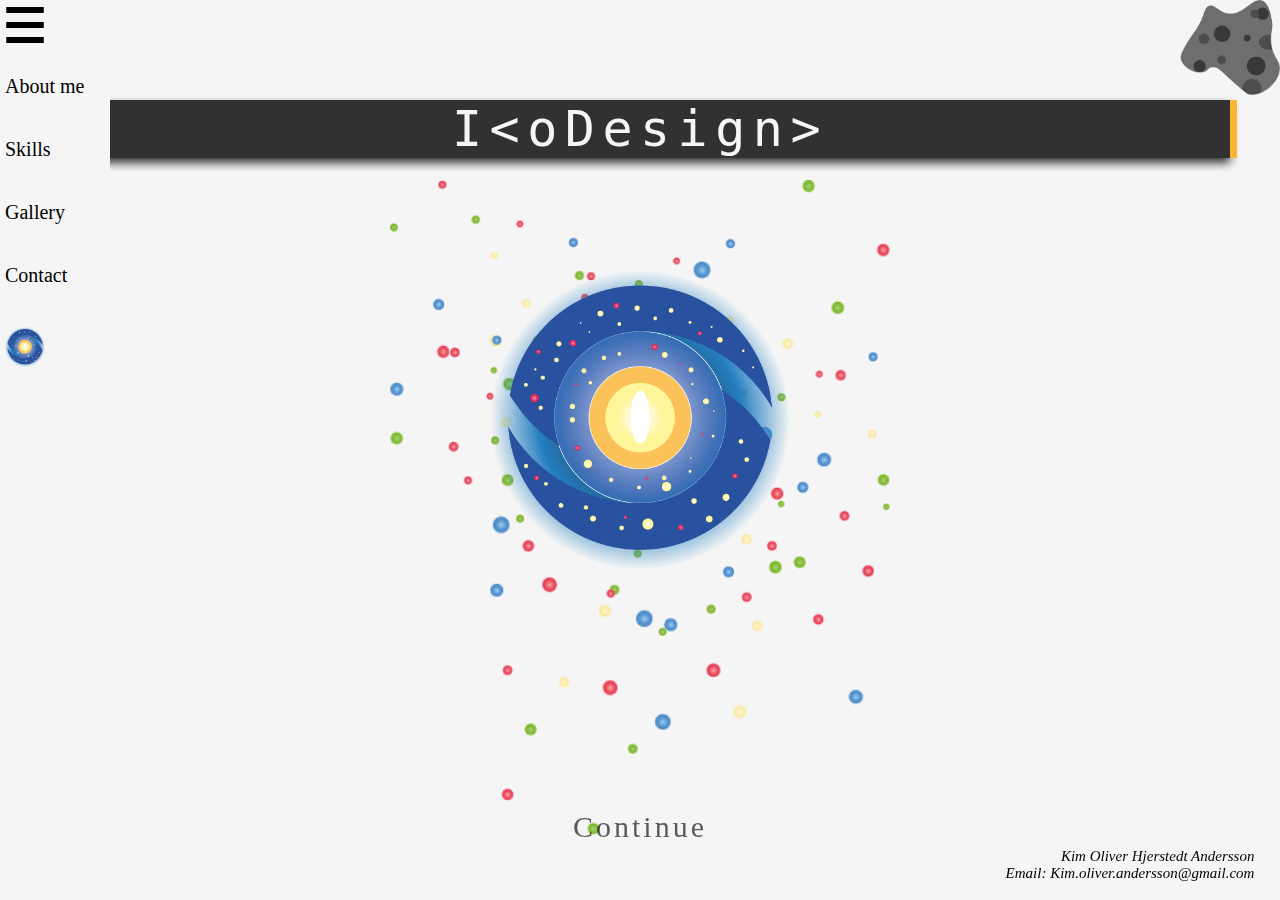
==== index.html @ 3a37c6e2 "html rettskrivning ferdig" ====
<!DOCTYPE HTML SYSTEM>
<html>

<head>
<meta name="viewport" content="width=device-width, initial-scale=1">
 <title>Kim Oliver H. Andersson Portfolio</title>   
 <link rel="stylesheet" type="text/css" href="css/general%20elements.css">  
 <link rel="stylesheet" type="text/css" href="css/frontstyle.css"> 
     <link rel="stylesheet" type="text/css" href="css/general%20elements.css"> 
<link rel="stylesheet" type="text/css" href="css/meny%20som%20kommer%20senere.css">
    
<link rel="icon" href="images/Mitt/Galaxy.png">    
</head>
<body>
 
  <div id="b2"><div class="typewriter">I&lt;oDesign&gt;</div>
      
      
      
      <a href="About%20me.html" id="Continue">Continue</a>
      
      
      
      
    </div>
    
<div class="Drop">
    <img id="dropm"  alt="Droppdownmenyknapp" src="images/Meny.png">
    <div class="DropCont">
    
    
    <a class="drops" href="About%20me.html">About me</a>
    <a class="drops" href="Skills.html">Skills</a>   
    <a class="drops" href="Gallery.html">Gallery</a>
     <a class="drops" href="Contact.html">Contact</a>
        <a class="drops" href="index.html"><img src="images/Mitt/Galaxy.png " alt="galakse1" width=40px height="40px"></a> 
    </div>
</div>
    
    
<img id="galaxy" alt="galakse" src="images/Mitt/Galaxy.png">    
 <img id="star1" alt="stjerner1" src="images/Mitt/stars1.png">    
<img id="star2" alt="stjerner2" src="images/Mitt/stars2.png">    
  <img id="star3" alt="stjerner3" src="images/Mitt/stars3.png">   
    <img id="komet" alt="comet" src="images/Mitt/comet.png">  
    
<a id="Kontakt" href="Contact.html">Kim Oliver Hjerstedt Andersson <br>
    Email: Kim.oliver.andersson@gmail.com</a>

</body>


</html>
---- css/frontstyle.css ----
body{

background-attachment: fixed;
    background-position: center;
    background-repeat: no-repeat;
    background-size: cover;
    background-color: whitesmoke;

    
}

#Continue{
    position:fixed;
    color: black;
    text-decoration-line: none;
    top: 90%;
    text-align: center;
    align-content: center;
    left: 0;
    right: 0;
    font-size: 30;
    width: 200;
    opacity: 0.8;
    margin: auto;
    z-index: 1;
}
#Continue:hover{
    
    color: orange;
    text-shadow: 20px;
font-size: 40;
}

#Kontakt{
    font-style: italic;
    font-size: 15;
    position: fixed;
    bottom: 0;
    right: 2%;
    bottom: 2%;
    text-align: right
}
#Kontakt:hover{
    color: orange;
    opacity: 0.5;
}


/*typing*/

/* The typing effect */
@keyframes typo {
    from :{0}

    to:{100%}
    }

/* The typewriter cursor effect */
@keyframes blink-caret {

  from, to { border-color: transparent }
  50% { border-color: orange; }
 }
i{width: auto;
position: relative;
margin: auto;
right: 0;
bottom: 0;
}
#b2{
text-align: center;
color: whitesmoke;
font-family: fantasy;
font-size: 50;
letter-spacing: 3px;
position: relative;
background-color: black;
  color:whitesmoke;
width: 100%;
opacity: 0.8;
z-index: 2;
left: 0;
right: 0;
top: 50px;
margin: auto;
box-shadow: 0px 5px 10px #000000;
border-radius:00px  00px  00px 30px ;
padding: 0px;
}


.typewriter{
    font-family: monospace;
  overflow: hidden; /* Ensures the content is not revealed until the animation */
  border-right: .15em solid orange; /* The typwriter cursor */
  white-space: nowrap; /* Keeps the content on a single line */
  margin: 0 auto; /* Gives that scrolling effect as the typing happens */
  letter-spacing: .15em; /* Adjust as needed */
  animation: blink-caret .5s step-end infinite, typo 3.5s steps(30, end);  
width: 100%
}

#galaxy{
    
    position: fixed;
    top: 30%;
    left: 0;
    right: 0;
    width: 300px;
    height: auto;
    margin: auto;
    z-index: 1;
    /*Galaxy spin*/


 -webkit-animation-name: spin;
    -webkit-animation-duration: 16000ms;
    -webkit-animation-iteration-count: infinite;
    -webkit-animation-timing-function: linear;

    -moz-animation-name: spin;
    -moz-animation-duration: 16000ms;
    -moz-animation-iteration-count: infinite;
    -moz-animation-timing-function: linear;

    -ms-animation-name: spin;
    -ms-animation-duration: 16000ms;
    -ms-animation-iteration-count: infinite;
    -ms-animation-timing-function: linear;

    animation-name: spin;
    animation-duration: 16000ms;
    animation-iteration-count: infinite;
    animation-timing-function: linear;
    
     transition: all .5s ease-in-out;
}




#galaxy:hover{
    width: 25%;
    height: auto;
    top: 25%;
    transform: scale(1.1);
}

/*Galaxy spin*/




    @-ms-keyframes spin { 
        from { 
            -ms-transform: rotate(0deg); 
        } to { 
            -ms-transform: rotate(-360deg); 
        }
    }
    @-moz-keyframes spin { 
        from { 
            -moz-transform: rotate(0deg); 
        } to { 
            -moz-transform: rotate(-360deg); 
        }
    }
    @-webkit-keyframes spin { 
        from { 
            -webkit-transform: rotate(0deg); 
        } to { 
            -webkit-transform: rotate(-360deg); 
        }
    }
    @keyframes spin { 
        from { 
            transform: rotate(0deg); 
        } to { 
            transform: rotate(-360deg); }}

/*stars*/
        
        
        
        #star1{
    
      position: fixed;
    top: 30%;
    left: 0;
    right: 0;
    width: 500px;
    height: auto;
    margin: auto;
  
   animation-name: fade;
    animation-duration: 20s;
    animation-iteration-count: infinite;


}



#star2{

 
      position: fixed;
    top: 20%;
    left: 0;
    right: 0;
    width: 500px;
    height: auto;
    margin: auto;
    animation-name: fade3;
    animation-duration: 20s;
    animation-iteration-count: infinite;
}
#star3{

 
      position: fixed;
    top: 20%;
    left: 0;
    right: 0;
    width: 500px;
    height: auto;
    margin: auto;
    animation-name: fade2;
    animation-duration: 20s;
    animation-iteration-count: infinite;
    
}           

@keyframes fade{
0% { opacity: 0;
    transform: scale(1);
    }
50%{ opacity: 1;
    transform: scale(1.2);
}
    51%{opacity: 0;
    transform: scale(1.2);}
100%{ opacity: 0;
    transform: scale(1);}              
     }

@keyframes fade2{
0% { opacity: 1;
    transform: scale(1);}
50%{ opacity: 0;
    transform: scale(1.2)}
51%{opacity: 0;
    transform: scale(1)}
100%{ opacity: 1;
    transform: scale(1)};                
     }
@keyframes fade3{
0% { opacity: 0.5;
    transform: scale(1);}
20%{ opacity: 1;
    transform: scale(1.1);}
60% { opacity: 0.5;
    transform: scale(1.2);}
80% { opacity: 0;
    transform: scale(1.2):}
81%{opacity: 0;
    transform: scale(1);}    
100%{ opacity: 0.5;
    transform: scale(1);    };                
     }
/*__________*/




@-ms-keyframes fade{
0% { opacity: 0;
    transform: scale(1);
    }
50%{ opacity: 1;
    transform: scale(1.2);
}
    51%{opacity: 0;
    transform: scale(1.2);}
100%{ opacity: 0;
    transform: scale(1);}              
     }

@-ms-keyframes fade2{
0% { opacity: 1;
    transform: scale(1);}
50%{ opacity: 0;
    transform: scale(1.2)}
51%{opacity: 0;
    transform: scale(1)}
100%{ opacity: 1;
    transform: scale(1)};                
     }
@-ms-keyframes fade3{
0% { opacity: 0.5;
    transform: scale(1);}
20%{ opacity: 1;
    transform: scale(1.1);}
60% { opacity: 0.5;
    transform: scale(1.2);}
80% { opacity: 0;
    transform: scale(1.2):}
81%{opacity: 0;
    transform: scale(1);}    
100%{ opacity: 0.5;
    transform: scale(1);    };                
     }
/*__________*/


*__________*/




@-moz-keyframes fade{
0% { opacity: 0;
    transform: scale(1);
    }
50%{ opacity: 1;
    transform: scale(1.2);
}
    51%{opacity: 0;
    transform: scale(1.2);}
100%{ opacity: 0;
    transform: scale(1);}              
     }

@-moz-keyframes fade2{
0% { opacity: 1;
    transform: scale(1);}
50%{ opacity: 0;
    transform: scale(1.2)}
51%{opacity: 0;
    transform: scale(1)}
100%{ opacity: 1;
    transform: scale(1)};                
     }
@-moz-keyframes fade3{
0% { opacity: 0.5;
    transform: scale(1);}
20%{ opacity: 1;
    transform: scale(1.1);}
60% { opacity: 0.5;
    transform: scale(1.2);}
80% { opacity: 0;
    transform: scale(1.2):}
81%{opacity: 0;
    transform: scale(1);}    
100%{ opacity: 0.5;
    transform: scale(1);    };                
     }

*__________*/





@-webkit-keyframes fade{
0% { opacity: 0;
    transform: scale(1);
    }
50%{ opacity: 1;
    transform: scale(1.2);
}
    51%{opacity: 0;
    transform: scale(1.2);}
100%{ opacity: 0;
    transform: scale(1);}              
     }

@-webkit-keyframes fade2{
0% { opacity: 1;
    transform: scale(1);}
50%{ opacity: 0;
    transform: scale(1.2)}
51%{opacity: 0;
    transform: scale(1)}
100%{ opacity: 1;
    transform: scale(1)};                
     }
@-webkit-keyframes fade3{
0% { opacity: 0.5;
    transform: scale(1);}
20%{ opacity: 1;
    transform: scale(1.1);}
60% { opacity: 0.5;
    transform: scale(1.2);}
80% { opacity: 0;
    transform: scale(1.2):}
81%{opacity: 0;
    transform: scale(1);}    
100%{ opacity: 0.5;
    transform: scale(1);    };                
     }


        /*komet*/
        
#komet{
            
         position: fixed;
  
   right: 0;
    top: 0;
    width: 100px;
    height: auto;
    margin: auto;
    z-index: 2;


        
            
        -webkit-animation-name: spin2;
    -webkit-animation-duration: 15s;
    -webkit-animation-iteration-count: infinite;
    -webkit-animation-timing-function: linear;
 

    -moz-animation-name: spin2;
    -moz-animation-duration: 15s;
    -moz-animation-iteration-count: infinite;
    -moz-animation-timing-function: linear;
 

    -ms-animation-name: spin2;
    -ms-animation-duration: 15;
    -ms-animation-iteration-count: infinite;
    -ms-animation-timing-function: linear;
 

    animation-name: spin2;
    animation-duration: 15;
    animation-iteration-count: infinite;
    animation-timing-function: linear;
    
    }




@keyframes spin2 {
    0%   {right: 0p%; top: 0%; }
    25%  {right: 100%; top: 100%;}
    50%  {right: 200%; top: 200%;}
    75%  {right: 300%; top: 300%; }
    100% {right: 400%; top: 400%;}
      from { 
            transform: rotate(0deg);
        } to { 
            transform: rotate(360deg);
        }
}
            
          
@-webkit-keyframes spin2 {
       0%   {right: 0p%; top: 0%; }
    25%  {right: 100%; top: 100%;}
    50%  {right: 200%; top: 200%;}
    75%  {right: 300%; top: 300%; }
    100% {right: 400%; top: 400%;}
      from { 
            transform: rotate(0deg);
        } to { 
            transform: rotate(360deg);
        }
}

@-moz-keyframes spin2 {
    0%   {right: 0p%; top: 0%; }
    25%  {right: 100%; top: 100%;}
    50%  {right: 200%; top: 200%;}
    75%  {right: 300%; top: 300%; }
    100% {right: 400%; top: 400%;}
      from { 
            transform: rotate(0deg);
        } to { 
            transform: rotate(360deg);
        }
}

@-ms-keyframes spin2 {
     0%   {right: 0p%; top: 0%; }
    25%  {right: 100%; top: 100%;}
    50%  {right: 200%; top: 200%;}
    75%  {right: 300%; top: 300%; }
    100% {right: 400%; top: 400%;}
      from { 
            transform: rotate(0deg);
        } to { 
            transform: rotate(360deg);
        }
}
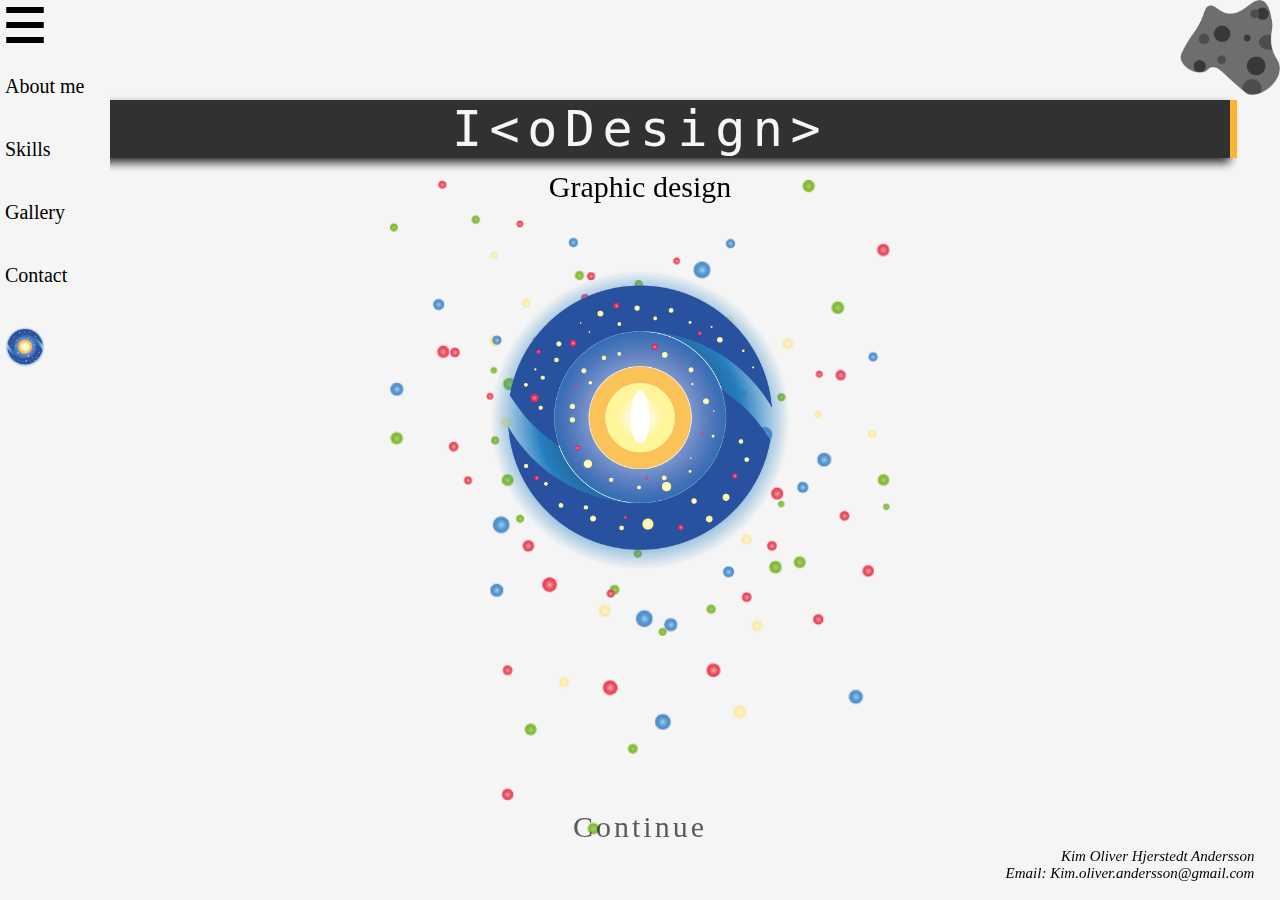
==== commit 46858b6d: "title" ====
--- a/index.html
+++ b/index.html
@@ -16,6 +16,7 @@
   <div id="b2"><div class="typewriter">I&lt;oDesign&gt;</div>
       
       
+
       
       <a href="About%20me.html" id="Continue">Continue</a>
       
@@ -23,6 +24,8 @@
       
       
     </div>
+    
+     <div id="lokking">Graphic design</div>
     
 <div class="Drop">
     <img id="dropm"  alt="Droppdownmenyknapp" src="images/Meny.png">
--- a/css/frontstyle.css
+++ b/css/frontstyle.css
@@ -8,7 +8,16 @@
 
     
 }
-
+#lokking{
+    position: absolute;
+    top: 170px;  
+    font-size: 30px;
+    left: 0px;
+    right: 0px;
+    margin: auto;
+    text-align: center;
+    z-index: 4;
+}
 #Continue{
     position:fixed;
     color: black;
@@ -16,10 +25,10 @@
     top: 90%;
     text-align: center;
     align-content: center;
-    left: 0;
-    right: 0;
-    font-size: 30;
-    width: 200;
+    left: 0px;
+    right: 0px;
+    font-size: 30px;
+    width: 200px;
     opacity: 0.8;
     margin: auto;
     z-index: 1;
@@ -28,14 +37,14 @@
     
     color: orange;
     text-shadow: 20px;
-font-size: 40;
+font-size: 40px;
 }
 
 #Kontakt{
     font-style: italic;
-    font-size: 15;
+    font-size: 15px;
     position: fixed;
-    bottom: 0;
+    bottom: 0px;
     right: 2%;
     bottom: 2%;
     text-align: right
@@ -139,12 +148,7 @@
 
 
 
-#galaxy:hover{
-    width: 25%;
-    height: auto;
-    top: 25%;
-    transform: scale(1.1);
-}
+
 
 /*Galaxy spin*/
 
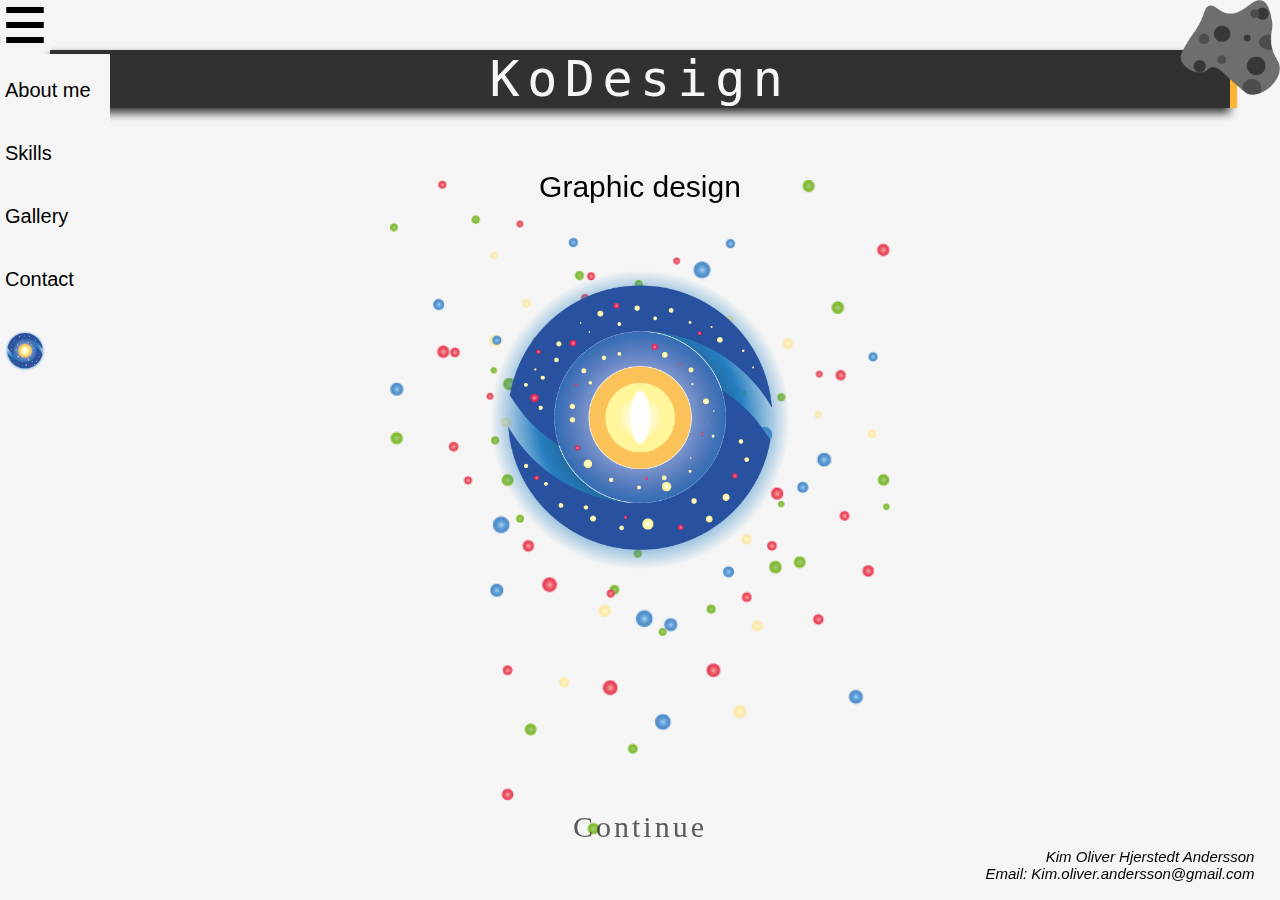
==== commit 63eb3822: "upgrade to hyml5" ====
--- a/index.html
+++ b/index.html
@@ -1,5 +1,5 @@
-<!DOCTYPE HTML SYSTEM>
-<html>
+<!DOCTYPE html>
+<html lang="en">
 
 <head>
 <meta name="viewport" content="width=device-width, initial-scale=1">
@@ -13,7 +13,7 @@
 </head>
 <body>
  
-  <div id="b2"><div class="typewriter">I&lt;oDesign&gt;</div>
+  <div id="b2"><div class="typewriter">KoDesign</div>
       
       
 
@@ -36,7 +36,7 @@
     <a class="drops" href="Skills.html">Skills</a>   
     <a class="drops" href="Gallery.html">Gallery</a>
      <a class="drops" href="Contact.html">Contact</a>
-        <a class="drops" href="index.html"><img src="images/Mitt/Galaxy.png " alt="galakse1" width=40px height="40px"></a> 
+        <a class="drops" href="index.html"><img src="images/Mitt/Galaxy.png " alt="galakse1" width=40 height=40></a> 
     </div>
 </div>
     
--- a/css/frontstyle.css
+++ b/css/frontstyle.css
@@ -73,14 +73,14 @@
 i{width: auto;
 position: relative;
 margin: auto;
-right: 0;
-bottom: 0;
+right: 0px;
+bottom: 0px;
 }
 #b2{
 text-align: center;
 color: whitesmoke;
 font-family: fantasy;
-font-size: 50;
+font-size: 50px;
 letter-spacing: 3px;
 position: relative;
 background-color: black;
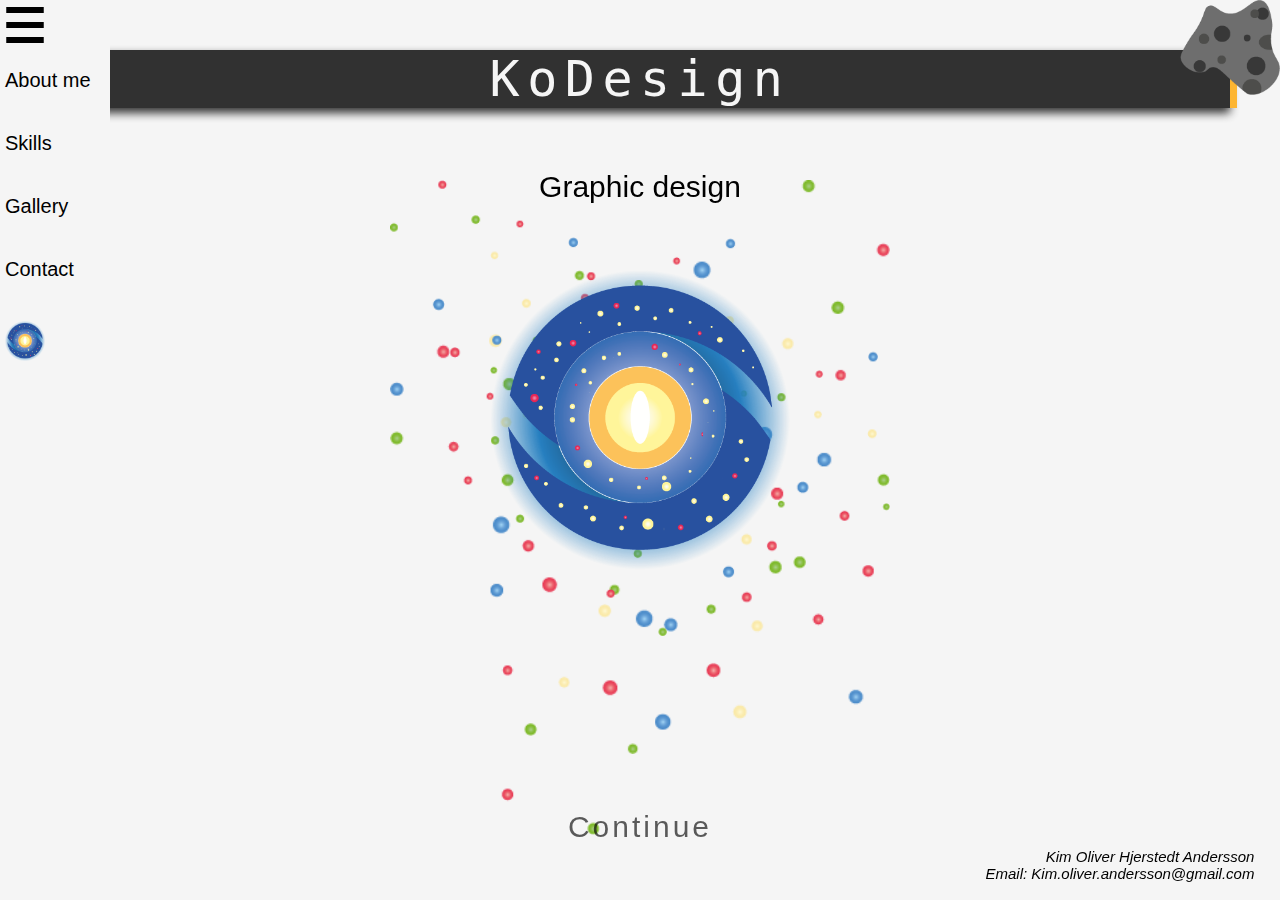
==== commit 554b017c: "Exam fix" ====
--- a/index.html
+++ b/index.html
@@ -4,10 +4,9 @@
 <head>
 <meta name="viewport" content="width=device-width, initial-scale=1">
  <title>Kim Oliver H. Andersson Portfolio</title>   
- <link rel="stylesheet" type="text/css" href="css/general%20elements.css">  
- <link rel="stylesheet" type="text/css" href="css/frontstyle.css"> 
-     <link rel="stylesheet" type="text/css" href="css/general%20elements.css"> 
-<link rel="stylesheet" type="text/css" href="css/meny%20som%20kommer%20senere.css">
+ <link rel="stylesheet" type="text/css" href="General_Css/general_elements.css">  
+ <link rel="stylesheet" type="text/css" href="General_Css/frontstyle.css">  
+
     
 <link rel="icon" href="images/Mitt/Galaxy.png">    
 </head>
@@ -32,10 +31,10 @@
     <div class="DropCont">
     
     
-    <a class="drops" href="About%20me.html">About me</a>
-    <a class="drops" href="Skills.html">Skills</a>   
-    <a class="drops" href="Gallery.html">Gallery</a>
-     <a class="drops" href="Contact.html">Contact</a>
+  <a class="drops" href="Page_About_me/About%20me.html">About me</a>
+    <a class="drops" href="Page_Skills/Skills.html">Skills</a>   
+    <a class="drops" href="Page_Gallery/Gallery.html">Gallery</a>
+     <a class="drops" href="Page_Contact/Contact.html">Contact</a>
         <a class="drops" href="index.html"><img src="images/Mitt/Galaxy.png " alt="galakse1" width=40 height=40></a> 
     </div>
 </div>
--- a/General_Css/general_elements.css
+++ b/General_Css/general_elements.css
@@ -0,0 +1,172 @@
+/*________________Scrolltab_____________________*/
+
+/* width */
+::-webkit-scrollbar {
+    width: 15px;
+    z-index: 4;
+    
+}
+
+/* Track */
+::-webkit-scrollbar-track {
+    background: white; 
+    z-index: 4;
+}
+ 
+/* Handle */
+::-webkit-scrollbar-thumb {
+    background: #262626; 
+    border-radius: 10px;
+    opacity: 0.8;
+}
+
+/* Handle on hover */
+::-webkit-scrollbar-thumb:hover {
+    background: #555; }
+
+
+
+
+/*____________________ Typing title____________________ /*
+
+
+/* The typewriter cursor effect */
+@keyframes blink-caret {
+
+  from, to { border-color: transparent }
+  50% { border-color: orange; }
+ }
+
+h1{
+text-align: center;
+color: whitesmoke;
+font-size: 55px;
+letter-spacing: 3px;
+position: absolute;
+background-color: black;
+  color:whitesmoke;
+width: 80%;
+opacity: 0.8;
+z-index: 2;
+left: 0px;
+right: 0px;
+top: 100px;
+box-shadow: 0px 5px 10px #000000;
+border-radius:00px  00px  00px 30px ;
+padding: 10px;
+font: "Helvetica", sans-serif;
+}
+
+
+.typewriter h1{
+    font-family: monospace;
+  overflow: hidden; /* Ensures the content is not revealed until the animation */
+  border-right: .15em solid orange; /* The typwriter cursor */
+  white-space: nowrap; /* Keeps the content on a single line */
+  margin: 0 auto; /* Gives that scrolling effect as the typing happens */
+  letter-spacing: .15em; /* Adjust as needed */
+  animation: blink-caret .5s step-end infinite, typo 3.5s steps(30, end);  
+width: 80%
+}
+
+
+
+#siden{
+left: 0px;
+right: 0px;
+top:0px;
+bottom: 0px;
+position: fixed;    
+-webkit-filter: blur(5px);
+-moz-filter: blur(5px);
+-o-filter: blur(5px);
+-ms-filter: blur(5px);
+filter: blur(5px);
+z-index: -1;
+opacity: 0.2;
+}
+
+
+
+/*__________________________Button right top corner__________________________*/
+
+
+/*Dropdown*/
+
+.Drop{
+    
+position: fixed;
+width: 50px;
+min-height: 50px;
+min-width: 50px;
+height: 50px;
+top:0px;
+left: 0px;
+float: left;
+z-index: 5;
+background-color: whitesmoke;
+}
+#dropm{
+height: 50px;
+width: 50px;
+z-index: 5;
+}
+/*_______________meny siden_______________________*/
+
+.Drop {
+    position: fixed;
+    display: inline-block;
+     z-index: 5;
+}
+
+.DropCont {
+    display: none;
+    position: relative;
+    background-color: whitesmoke;
+    min-width: 100px;
+  margin: auto;
+    padding: 5px 5px 5px 5px ;
+    list-style-type: none;
+    color: black;
+    height: 1000px;
+    text-align: left;
+   left: 0px;
+    z-index: 5;
+    width: auto;
+    top: -10px;
+}
+
+.Drop:hover .DropCont{
+    display: block;
+
+}
+.drops:hover{
+    
+background-color: black;
+color: whitesmoke;
+padding-left: 10px;
+padding-right: 5px;
+}
+.drops {
+
+    float: left;
+    left: 0px;
+    right: 0px;
+    margin-top: 20px;
+    margin-bottom: 20px;
+
+    
+}
+
+a{
+     text-decoration-line: none;
+    color: black;
+    font-size: 20px;
+    z-index: 5;
+}
+html, body {
+    max-width: 100%;
+margin: 0px;
+padding-left: 2%;
+padding-right: 2%;
+ font-family: Helvetica, sans-serif;}
--- a/General_Css/frontstyle.css
+++ b/General_Css/frontstyle.css
@@ -0,0 +1,504 @@
+body{
+
+background-attachment: fixed;
+    background-position: center;
+    background-repeat: no-repeat;
+    background-size: cover;
+    background-color: whitesmoke;
+ font-family: Helvetica, sans-serif;
+    
+}
+#lokking{
+    position: absolute;
+    top: 170px;  
+    font-size: 30px;
+    left: 0px;
+    right: 0px;
+    margin: auto;
+    text-align: center;
+    z-index: 4;
+}
+#Continue{
+    position:fixed;
+    color: black;
+    text-decoration-line: none;
+    text-decoration: none;
+    top: 90%;
+    text-align: center;
+    align-content: center;
+    left: 0px;
+    right: 0px;
+    font-size: 30px;
+    width: 200px;
+    opacity: 0.8;
+    margin: auto;
+    z-index: 1;
+}
+#Continue:hover{
+    
+    color: orange;
+    text-shadow: 20px;
+font-size: 40px;
+}
+
+#Kontakt{
+    font-style: italic;
+    font-size: 15px;
+    position: fixed;
+    bottom: 0px;
+    right: 2%;
+    bottom: 2%;
+    text-align: right
+}
+#Kontakt:hover{
+    color: orange;
+    opacity: 0.5;
+}
+
+
+/*typing*/
+
+/* The typing effect */
+@keyframes typo {
+    from :{0}
+
+    to:{100%}
+    }
+
+/* The typewriter cursor effect */
+@keyframes blink-caret {
+
+  from, to { border-color: transparent }
+  50% { border-color: orange; }
+ }
+i{width: auto;
+position: relative;
+margin: auto;
+right: 0px;
+bottom: 0px;
+}
+#b2{
+text-align: center;
+color: whitesmoke;
+font-size: 50px;
+letter-spacing: 3px;
+position: relative;
+background-color: black;
+  color:whitesmoke;
+width: 100%;
+opacity: 0.8;
+z-index: 2;
+left: 0;
+right: 0;
+top: 50px;
+margin: auto;
+box-shadow: 0px 5px 10px #000000;
+border-radius:00px  00px  00px 30px ;
+padding: 0px;
+}
+
+
+.typewriter{
+    font-family: monospace;
+  overflow: hidden; /* Ensures the content is not revealed until the animation */
+  border-right: .15em solid orange; /* The typwriter cursor */
+  white-space: nowrap; /* Keeps the content on a single line */
+  margin: 0 auto; /* Gives that scrolling effect as the typing happens */
+  letter-spacing: .15em; /* Adjust as needed */
+  animation: blink-caret .5s step-end infinite, typo 3.5s steps(30, end);  
+width: 100%
+}
+
+#galaxy{
+    
+    position: fixed;
+    top: 30%;
+    left: 0;
+    right: 0;
+    width: 300px;
+    height: auto;
+    margin: auto;
+    z-index: 1;
+    /*Galaxy spin*/
+
+
+ -webkit-animation-name: spin;
+    -webkit-animation-duration: 16000ms;
+    -webkit-animation-iteration-count: infinite;
+    -webkit-animation-timing-function: linear;
+
+    -moz-animation-name: spin;
+    -moz-animation-duration: 16000ms;
+    -moz-animation-iteration-count: infinite;
+    -moz-animation-timing-function: linear;
+
+    -ms-animation-name: spin;
+    -ms-animation-duration: 16000ms;
+    -ms-animation-iteration-count: infinite;
+    -ms-animation-timing-function: linear;
+
+    animation-name: spin;
+    animation-duration: 16000ms;
+    animation-iteration-count: infinite;
+    animation-timing-function: linear;
+    
+     transition: all .5s ease-in-out;
+}
+
+
+
+
+
+
+/*Galaxy spin*/
+
+
+
+
+    @-ms-keyframes spin { 
+        from { 
+            -ms-transform: rotate(0deg); 
+        } to { 
+            -ms-transform: rotate(-360deg); 
+        }
+    }
+    @-moz-keyframes spin { 
+        from { 
+            -moz-transform: rotate(0deg); 
+        } to { 
+            -moz-transform: rotate(-360deg); 
+        }
+    }
+    @-webkit-keyframes spin { 
+        from { 
+            -webkit-transform: rotate(0deg); 
+        } to { 
+            -webkit-transform: rotate(-360deg); 
+        }
+    }
+    @keyframes spin { 
+        from { 
+            transform: rotate(0deg); 
+        } to { 
+            transform: rotate(-360deg); }}
+
+/*stars*/
+        
+        
+        
+        #star1{
+    
+      position: fixed;
+    top: 30%;
+    left: 0;
+    right: 0;
+    width: 500px;
+    height: auto;
+    margin: auto;
+  
+   animation-name: fade;
+    animation-duration: 20s;
+    animation-iteration-count: infinite;
+
+
+}
+
+
+
+#star2{
+
+ 
+      position: fixed;
+    top: 20%;
+    left: 0;
+    right: 0;
+    width: 500px;
+    height: auto;
+    margin: auto;
+    animation-name: fade3;
+    animation-duration: 20s;
+    animation-iteration-count: infinite;
+}
+#star3{
+
+ 
+      position: fixed;
+    top: 20%;
+    left: 0;
+    right: 0;
+    width: 500px;
+    height: auto;
+    margin: auto;
+    animation-name: fade2;
+    animation-duration: 20s;
+    animation-iteration-count: infinite;
+    
+}           
+
+@keyframes fade{
+0% { opacity: 0;
+    transform: scale(1);
+    }
+50%{ opacity: 1;
+    transform: scale(1.2);
+}
+    51%{opacity: 0;
+    transform: scale(1.2);}
+100%{ opacity: 0;
+    transform: scale(1);}              
+     }
+
+@keyframes fade2{
+0% { opacity: 1;
+    transform: scale(1);}
+50%{ opacity: 0;
+    transform: scale(1.2)}
+51%{opacity: 0;
+    transform: scale(1)}
+100%{ opacity: 1;
+    transform: scale(1)};                
+     }
+@keyframes fade3{
+0% { opacity: 0.5;
+    transform: scale(1);}
+20%{ opacity: 1;
+    transform: scale(1.1);}
+60% { opacity: 0.5;
+    transform: scale(1.2);}
+80% { opacity: 0;
+    transform: scale(1.2):}
+81%{opacity: 0;
+    transform: scale(1);}    
+100%{ opacity: 0.5;
+    transform: scale(1);    };                
+     }
+/*__________*/
+
+
+
+
+@-ms-keyframes fade{
+0% { opacity: 0;
+    transform: scale(1);
+    }
+50%{ opacity: 1;
+    transform: scale(1.2);
+}
+    51%{opacity: 0;
+    transform: scale(1.2);}
+100%{ opacity: 0;
+    transform: scale(1);}              
+     }
+
+@-ms-keyframes fade2{
+0% { opacity: 1;
+    transform: scale(1);}
+50%{ opacity: 0;
+    transform: scale(1.2)}
+51%{opacity: 0;
+    transform: scale(1)}
+100%{ opacity: 1;
+    transform: scale(1)};                
+     }
+@-ms-keyframes fade3{
+0% { opacity: 0.5;
+    transform: scale(1);}
+20%{ opacity: 1;
+    transform: scale(1.1);}
+60% { opacity: 0.5;
+    transform: scale(1.2);}
+80% { opacity: 0;
+    transform: scale(1.2):}
+81%{opacity: 0;
+    transform: scale(1);}    
+100%{ opacity: 0.5;
+    transform: scale(1);    };                
+     }
+/*__________*/
+
+
+*__________*/
+
+
+
+
+@-moz-keyframes fade{
+0% { opacity: 0;
+    transform: scale(1);
+    }
+50%{ opacity: 1;
+    transform: scale(1.2);
+}
+    51%{opacity: 0;
+    transform: scale(1.2);}
+100%{ opacity: 0;
+    transform: scale(1);}              
+     }
+
+@-moz-keyframes fade2{
+0% { opacity: 1;
+    transform: scale(1);}
+50%{ opacity: 0;
+    transform: scale(1.2)}
+51%{opacity: 0;
+    transform: scale(1)}
+100%{ opacity: 1;
+    transform: scale(1)};                
+     }
+@-moz-keyframes fade3{
+0% { opacity: 0.5;
+    transform: scale(1);}
+20%{ opacity: 1;
+    transform: scale(1.1);}
+60% { opacity: 0.5;
+    transform: scale(1.2);}
+80% { opacity: 0;
+    transform: scale(1.2):}
+81%{opacity: 0;
+    transform: scale(1);}    
+100%{ opacity: 0.5;
+    transform: scale(1);    };                
+     }
+
+*__________*/
+
+
+
+
+
+@-webkit-keyframes fade{
+0% { opacity: 0;
+    transform: scale(1);
+    }
+50%{ opacity: 1;
+    transform: scale(1.2);
+}
+    51%{opacity: 0;
+    transform: scale(1.2);}
+100%{ opacity: 0;
+    transform: scale(1);}              
+     }
+
+@-webkit-keyframes fade2{
+0% { opacity: 1;
+    transform: scale(1);}
+50%{ opacity: 0;
+    transform: scale(1.2)}
+51%{opacity: 0;
+    transform: scale(1)}
+100%{ opacity: 1;
+    transform: scale(1)};                
+     }
+@-webkit-keyframes fade3{
+0% { opacity: 0.5;
+    transform: scale(1);}
+20%{ opacity: 1;
+    transform: scale(1.1);}
+60% { opacity: 0.5;
+    transform: scale(1.2);}
+80% { opacity: 0;
+    transform: scale(1.2):}
+81%{opacity: 0;
+    transform: scale(1);}    
+100%{ opacity: 0.5;
+    transform: scale(1);    };                
+     }
+
+
+        /*komet*/
+        
+#komet{
+            
+         position: fixed;
+  
+   right: 0;
+    top: 0;
+    width: 100px;
+    height: auto;
+    margin: auto;
+    z-index: 2;
+
+
+        
+            
+        -webkit-animation-name: spin2;
+    -webkit-animation-duration: 15s;
+    -webkit-animation-iteration-count: infinite;
+    -webkit-animation-timing-function: linear;
+ 
+
+    -moz-animation-name: spin2;
+    -moz-animation-duration: 15s;
+    -moz-animation-iteration-count: infinite;
+    -moz-animation-timing-function: linear;
+ 
+
+    -ms-animation-name: spin2;
+    -ms-animation-duration: 15;
+    -ms-animation-iteration-count: infinite;
+    -ms-animation-timing-function: linear;
+ 
+
+    animation-name: spin2;
+    animation-duration: 15;
+    animation-iteration-count: infinite;
+    animation-timing-function: linear;
+    
+    }
+
+
+
+
+@keyframes spin2 {
+    0%   {right: 0p%; top: 0%; }
+    25%  {right: 100%; top: 100%;}
+    50%  {right: 200%; top: 200%;}
+    75%  {right: 300%; top: 300%; }
+    100% {right: 400%; top: 400%;}
+      from { 
+            transform: rotate(0deg);
+        } to { 
+            transform: rotate(360deg);
+        }
+}
+            
+          
+@-webkit-keyframes spin2 {
+       0%   {right: 0p%; top: 0%; }
+    25%  {right: 100%; top: 100%;}
+    50%  {right: 200%; top: 200%;}
+    75%  {right: 300%; top: 300%; }
+    100% {right: 400%; top: 400%;}
+      from { 
+            transform: rotate(0deg);
+        } to { 
+            transform: rotate(360deg);
+        }
+}
+
+@-moz-keyframes spin2 {
+    0%   {right: 0p%; top: 0%; }
+    25%  {right: 100%; top: 100%;}
+    50%  {right: 200%; top: 200%;}
+    75%  {right: 300%; top: 300%; }
+    100% {right: 400%; top: 400%;}
+      from { 
+            transform: rotate(0deg);
+        } to { 
+            transform: rotate(360deg);
+        }
+}
+
+@-ms-keyframes spin2 {
+     0%   {right: 0p%; top: 0%; }
+    25%  {right: 100%; top: 100%;}
+    50%  {right: 200%; top: 200%;}
+    75%  {right: 300%; top: 300%; }
+    100% {right: 400%; top: 400%;}
+      from { 
+            transform: rotate(0deg);
+        } to { 
+            transform: rotate(360deg);
+        }
+}
+
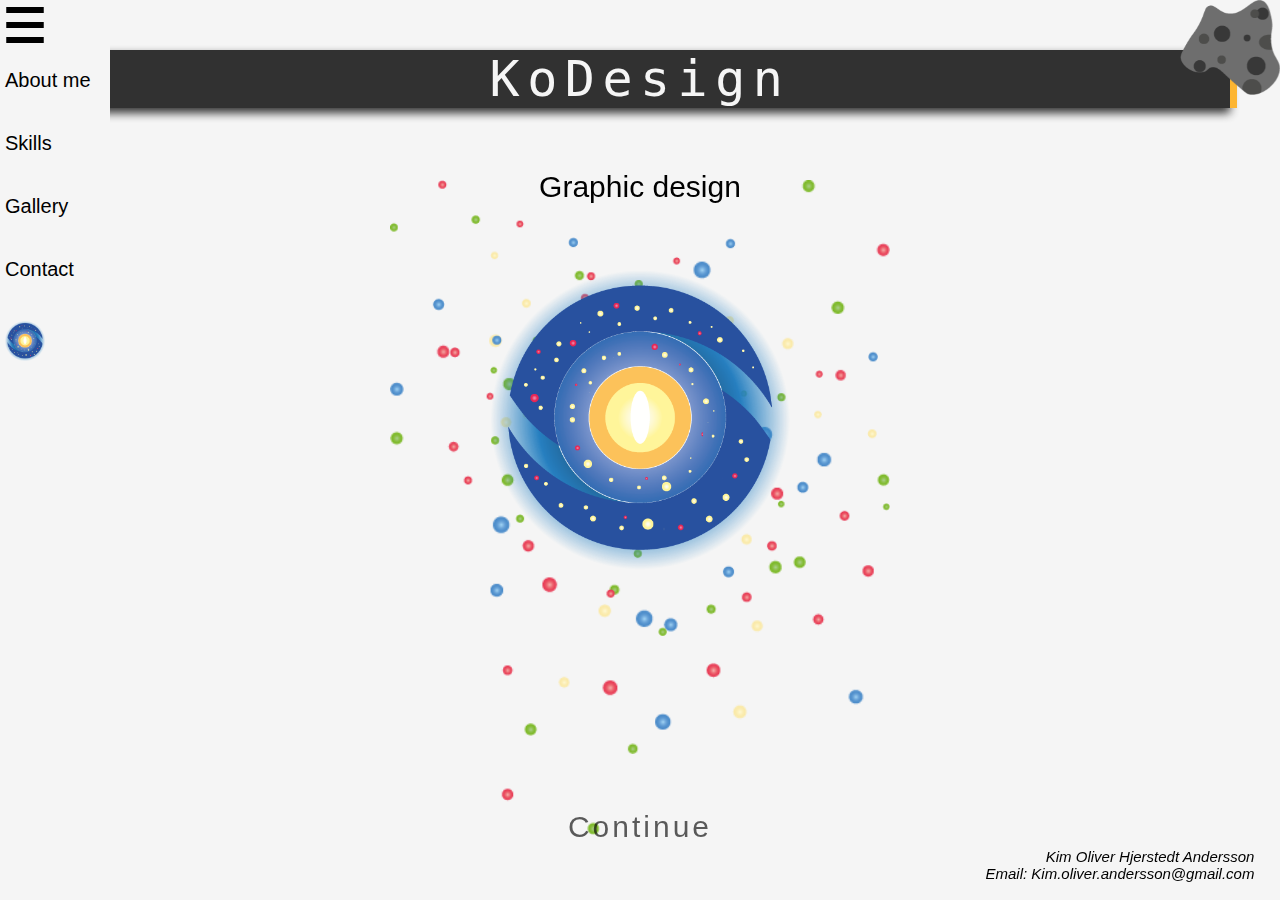
==== commit 5129acc4: "fixed Contact info front" ====
--- a/index.html
+++ b/index.html
@@ -17,7 +17,7 @@
       
 
       
-      <a href="About%20me.html" id="Continue">Continue</a>
+      <a href="Page_About_me/About%20me.html" id="Continue">Continue</a>
       
       
       
@@ -46,7 +46,7 @@
   <img id="star3" alt="stjerner3" src="images/Mitt/stars3.png">   
     <img id="komet" alt="comet" src="images/Mitt/comet.png">  
     
-<a id="Kontakt" href="Contact.html">Kim Oliver Hjerstedt Andersson <br>
+<a id="Kontakt" href="Page_Contact/Contact.html">Kim Oliver Hjerstedt Andersson <br>
     Email: Kim.oliver.andersson@gmail.com</a>
 
 </body>
--- a/General_Css/general_elements.css
+++ b/General_Css/general_elements.css
@@ -70,21 +70,6 @@
 }
 
 
-
-#siden{
-left: 0px;
-right: 0px;
-top:0px;
-bottom: 0px;
-position: fixed;    
--webkit-filter: blur(5px);
--moz-filter: blur(5px);
--o-filter: blur(5px);
--ms-filter: blur(5px);
-filter: blur(5px);
-z-index: -1;
-opacity: 0.2;
-}
 
 
 
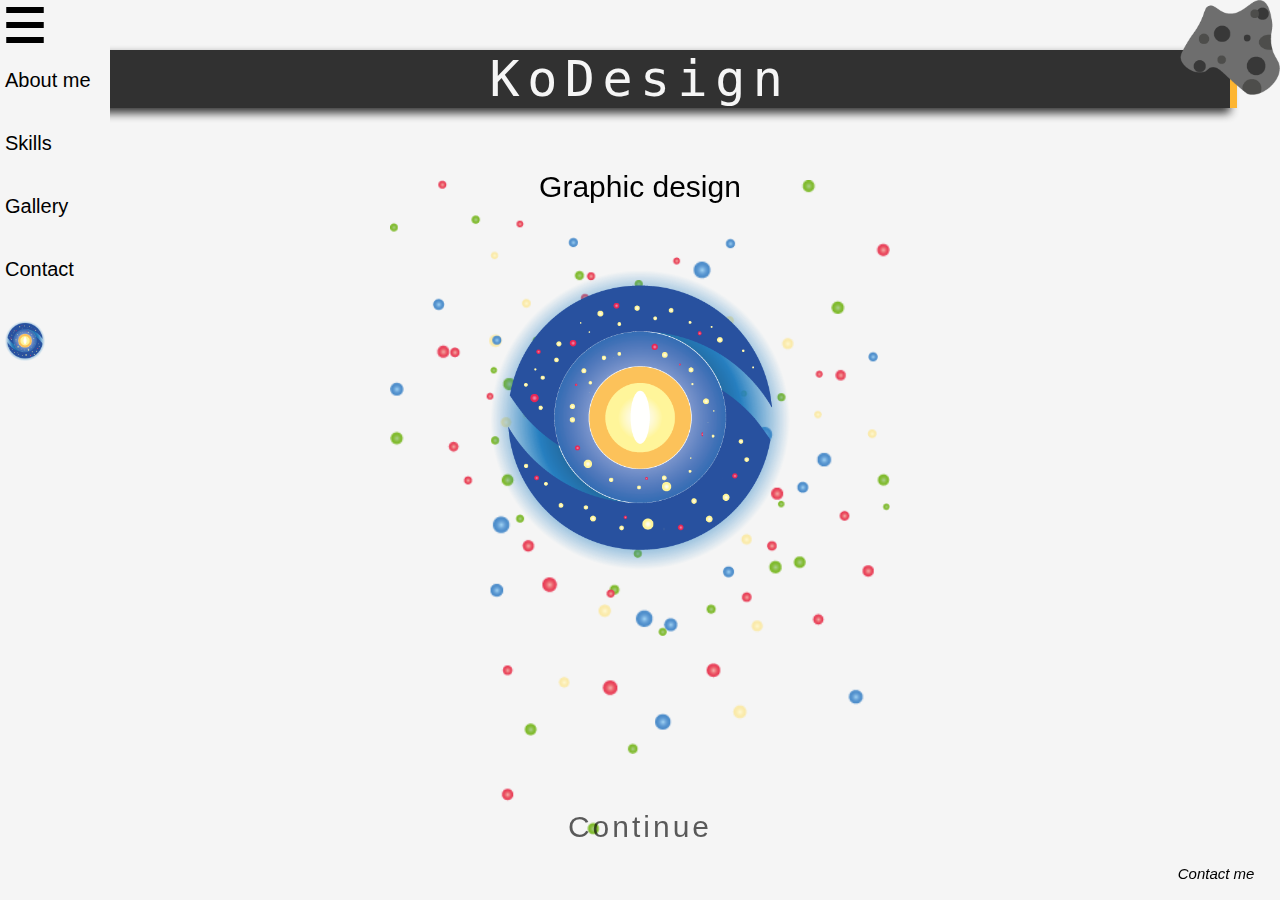
==== commit 46d129ab: "contact" ====
--- a/index.html
+++ b/index.html
@@ -46,8 +46,7 @@
   <img id="star3" alt="stjerner3" src="images/Mitt/stars3.png">   
     <img id="komet" alt="comet" src="images/Mitt/comet.png">  
     
-<a id="Kontakt" href="Page_Contact/Contact.html">Kim Oliver Hjerstedt Andersson <br>
-    Email: Kim.oliver.andersson@gmail.com</a>
+<a id="Kontakt" href="Page_Contact/Contact.html">Contact me</a>
 
 </body>
 
